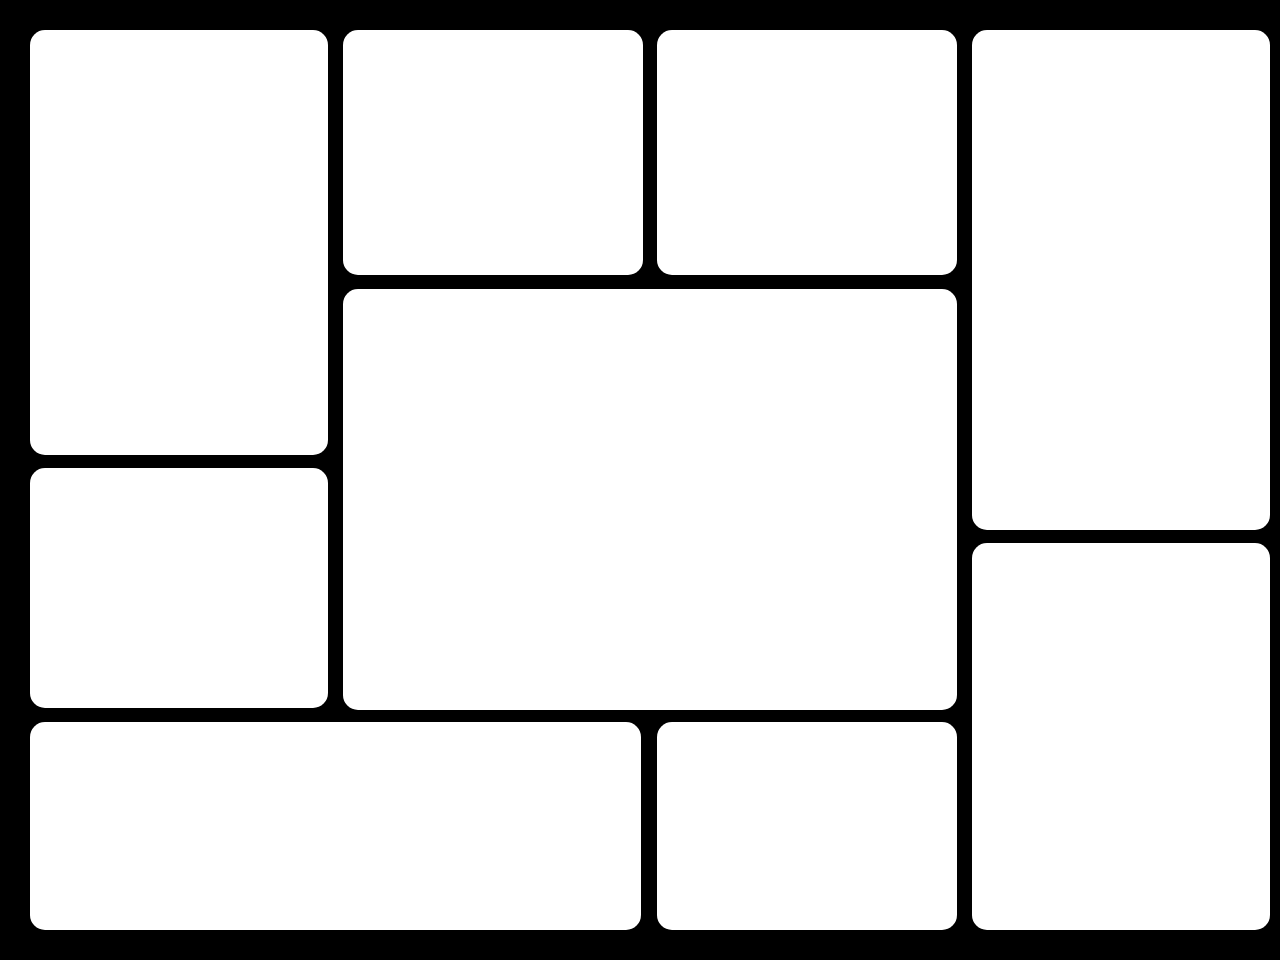
==== index.html @ 87d081da "njnnknk" ====
<!DOCTYPE html>
<html lang="en">
<head>
    <meta charset="UTF-8">
    <meta name="viewport" content="width=device-width, initial-scale=1.0">
    <link rel="stylesheet" href="DZ.css">
</head>

<body>

    <div class="container">
        <div class="frame frame1"></div>
        <div class="frame frame2"></div>
        <div class="frame frame3"></div>
        <div class="frame frame4"></div>
        <div class="frame frame5"></div>
        <div class="frame frame6"></div>
        <div class="frame frame7"></div>
        <div class="frame frame8"></div>
        <div class="frame frame9"></div>
    </div>

</body>
</html>
---- DZ.css ----
body {
    margin: 0;
    background-color: black;
}
.container {
    position: relative;

    width: 1300px;
    height: 930px;

    margin: 15px auto;

    background-color: black;
}
.frame {
    position: absolute;

    background-color: white;

    border-radius: 15px;
}
.frame1 {
    left: 30px;
    top: 15px;

    width: 298px;
    height: 425px;
}
.frame2 {
    left: 343px;
    top: 15px;

    width: 300px;
    height: 245px;
}
.frame3 {
    left: 657px;
    top: 15px;

    width: 300px;
    height: 245px;
}
.frame4 {
    right: 30px;
    top: 15px;

    width: 298px;
    height: 500px;
}
.frame5 {
    left: 30px;
    top: 453px;

    width: 298px;
    height: 240px;
}
.frame6 {
    left: 30px;
    bottom: 15px;

    width: 611px;
    height: 208px;
}
.frame7 {
    right: 30px;
    bottom: 15px;

    width: 298px;
    height: 387px;
}
.frame8 {
    left: 657px;
    bottom: 15px;

    width: 300px;
    height: 208px;
}
.frame9 {
    left: 343px;
    bottom: 235px;

    width: 614px;
    height: 421px;
}
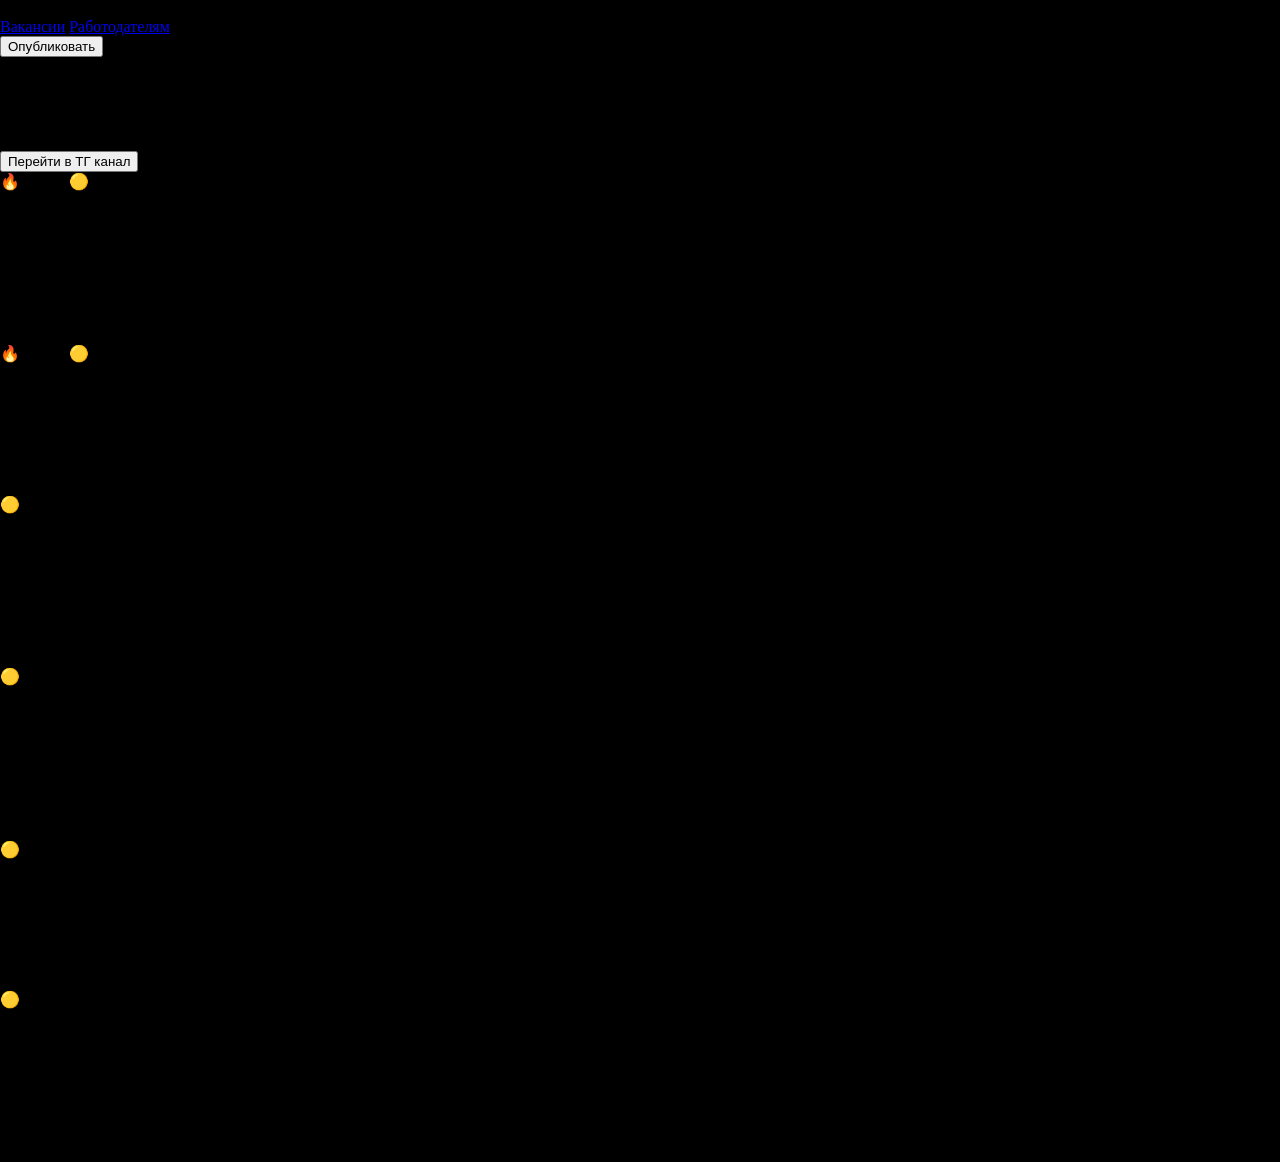
==== commit 17ac1493: "123" ====
--- a/index.html
+++ b/index.html
@@ -1,24 +1,149 @@
 <!DOCTYPE html>
-<html lang="en">
+<html lang="ru">
 <head>
     <meta charset="UTF-8">
     <meta name="viewport" content="width=device-width, initial-scale=1.0">
+
+    <title>Mattee</title>
+
     <link rel="stylesheet" href="DZ.css">
 </head>
 
 <body>
 
-    <div class="container">
-        <div class="frame frame1"></div>
-        <div class="frame frame2"></div>
-        <div class="frame frame3"></div>
-        <div class="frame frame4"></div>
-        <div class="frame frame5"></div>
-        <div class="frame frame6"></div>
-        <div class="frame frame7"></div>
-        <div class="frame frame8"></div>
-        <div class="frame frame9"></div>
-    </div>
+<div class="page">
+
+    <nav> 
+        <div class="logo">mattee</div>
+
+        <div class="nav-links">
+            <a href="#">Вакансии</a>
+            <a href="#">Работодателям</a>
+        </div>
+
+        <button class="publish">Опубликовать</button>
+    </nav>
+
+
+    <main>
+
+        <section id="banner">
+
+            <h1>
+                Больше вакансий<br>
+                в telegram-канале
+            </h1>
+
+            <button class="telegram">
+                Перейти в ТГ канал
+            </button>
+
+        </section>
+
+
+        <section id="filterAndCards">
+
+            <aside id="filter">
+
+            </aside>
+
+
+            <div id="cards">
+
+                <div class="card">
+
+                    <span class="new-badge">🔥 Новая</span>
+
+                    <b>🟡 Т-Банк</b>
+                    <h3>Художник<br>концепт-арта</h3>
+                    <p>◉ Москва, формат работы</p>
+
+                    <div class="tags">
+                        <span>280 000 ₽</span>
+                        <span>Фулл-тайм</span>
+                    </div>
+
+                    <span class="junior">Junior</span>
+                </div>
+
+                <div class="card">
+
+                    <span class="new-badge">🔥 Новая</span>
+
+                    <b>🟡 Apple</b>
+                    <h3>UI/UX Дизайнер</h3>
+                    <p>◉ Москва, формат работы</p>
+
+                    <div class="tags">
+                        <span>280 000 ₽</span>
+                        <span>Фулл-тайм</span>
+                    </div>
+
+                    <span class="junior">Junior</span>
+                </div>
+
+                <div class="card">
+                    <b>🟡 ВТБ</b>
+                    <h3>Графический<br>дизайнер</h3>
+                    <p>◉ Москва, формат работы</p>
+
+                    <div class="tags">
+                        <span>280 000 ₽</span>
+                        <span>Фулл-тайм</span>
+                    </div>
+
+                    <span class="junior">Junior</span>
+                </div>
+
+
+                <div class="card">
+                    <b>🟡 Т-Банк</b>
+                    <h3>Промышленный<br>дизайнер</h3>
+                    <p>◉ Москва, формат работы</p>
+
+                    <div class="tags">
+                        <span>280 000 ₽</span>
+                        <span>Фулл-тайм</span>
+                    </div>
+
+                    <span class="junior">Junior</span>
+                </div>
+
+
+                <div class="card">
+                    <b>🟡 Apple</b>
+                    <h3>Диджитал дизайнер</h3>
+                    <p>◉ Москва, формат работы</p>
+
+                    <div class="tags">
+                        <span>280 000 ₽</span>
+                        <span>Фулл-тайм</span>
+                    </div>
+
+                    <span class="junior">Junior</span>
+                </div>
+
+
+                <div class="card">
+                    <b>🟡 ВТБ</b>
+                    <h3>Художник<br>концепт-арта</h3>
+                    <p>◉ Москва, формат работы</p>
+
+                    <div class="tags">
+                        <span>280 000 ₽</span>
+                        <span>Фулл-тайм</span>
+                    </div>
+
+                    <span class="junior">Junior</span>
+                </div>
+
+            </div>
+
+        </section>
+
+    </main>
+
+</div>
 
 </body>
 </html>
